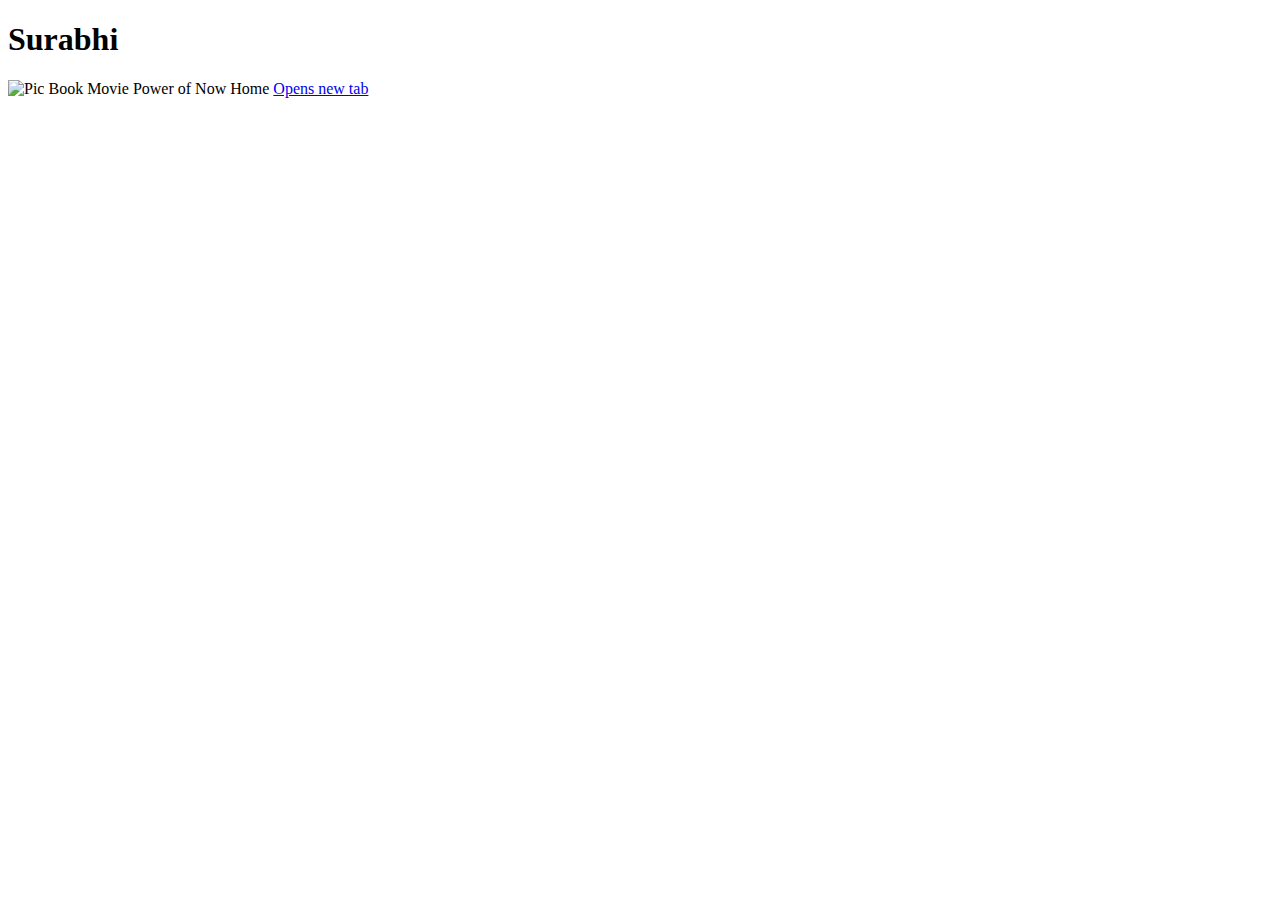
==== index.html @ 6904cc54 "Create index.html" ====
<!DOCTYPE html>
<html lang="en-us">
<head>
  <meta charset="UTF-8">
  <title>Activity 1: Basic HTML Bio</title>
</head>
<section>
  <h1>Surabhi</h1>
  <article>
  <a><img src="http://lorempixel.com/400/200" alt="Pic">
  </a>

<body>
  <tr>
    <th>Book</th>
    <th>Movie</th>
    
  </tr>
</thead>
<tbody>
  <tr>
    <td>Power of Now</td>
    <td>Home</td>
    
  </tr>

  <a href="https://www.google.com" target="_blank">Opens new tab</a>
  <br>

</body>

</html>
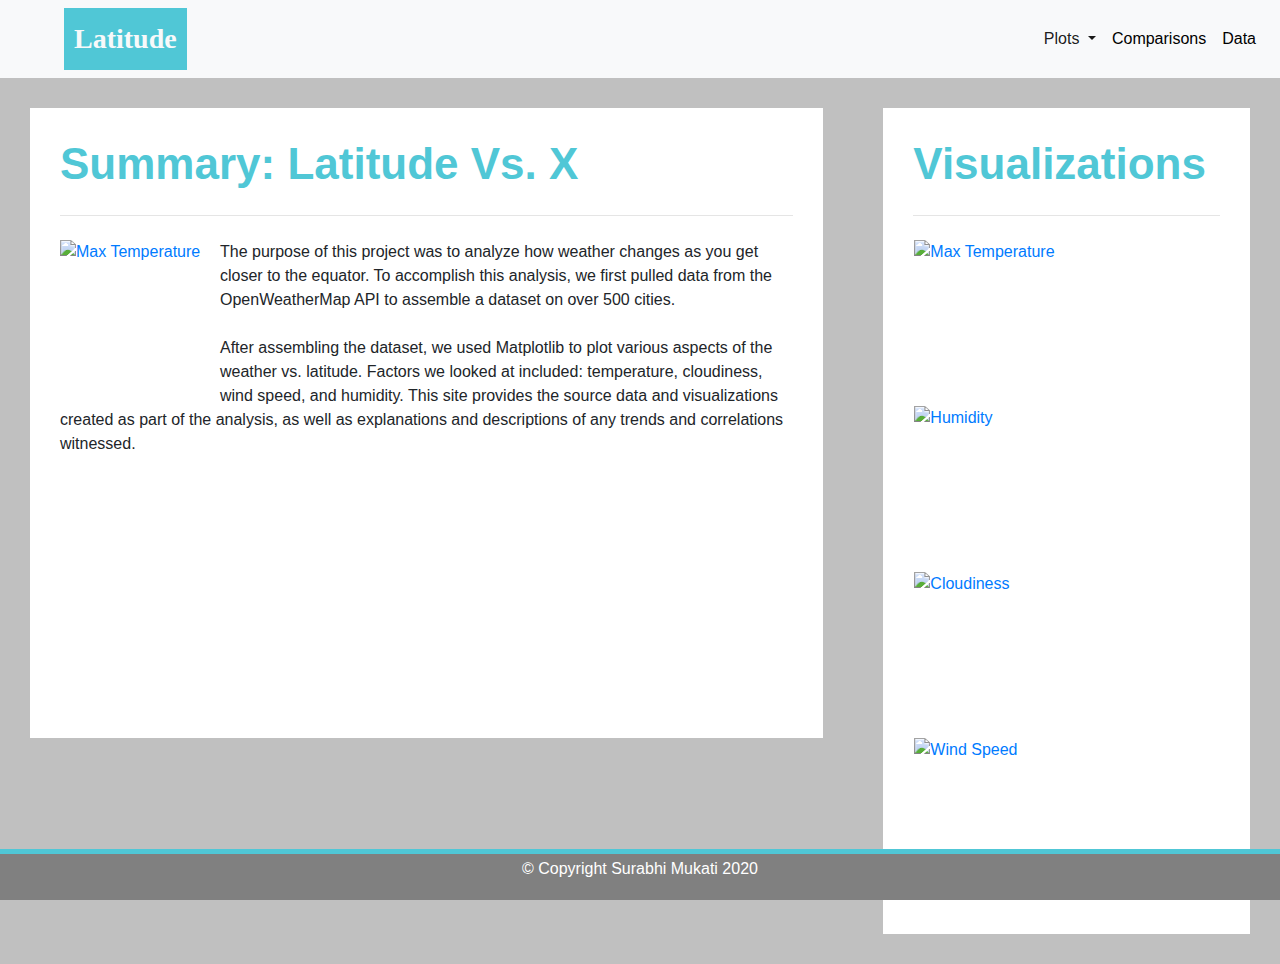
==== commit 50579a7e: "Add files via upload" ====
--- a/index.html
+++ b/index.html
@@ -1,32 +1,104 @@
-<!DOCTYPE html>
-<html lang="en-us">
-<head>
-  <meta charset="UTF-8">
-  <title>Activity 1: Basic HTML Bio</title>
-</head>
-<section>
-  <h1>Surabhi</h1>
-  <article>
-  <a><img src="http://lorempixel.com/400/200" alt="Pic">
-  </a>
-
-<body>
-  <tr>
-    <th>Book</th>
-    <th>Movie</th>
-    
-  </tr>
-</thead>
-<tbody>
-  <tr>
-    <td>Power of Now</td>
-    <td>Home</td>
-    
-  </tr>
-
-  <a href="https://www.google.com" target="_blank">Opens new tab</a>
-  <br>
-
-</body>
-
-</html>
+<!DOCTYPE html>
+<html lang="en">
+<head>
+    <meta charset="UTF-8">
+    <title>WeatherPy</title>
+</head>
+      
+<body>
+    <link rel="stylesheet" href="https://stackpath.bootstrapcdn.com/bootstrap/4.3.1/css/bootstrap.min.css" integrity="sha384-ggOyR0iXCbMQv3Xipma34MD+dH/1fQ784/j6cY/iJTQUOhcWr7x9JvoRxT2MZw1T" crossorigin="anonymous">
+    <link rel="stylesheet" href="style.css">     
+    <nav class="navbar navbar-expand-lg navbar-light bg-light">
+       <a class="navbar-brand text-light ml-5" href="index.html">Latitude</a>
+       <button class="navbar-toggler" type="button" data-toggle="collapse" data-target="#navbarSupportedContent" aria-controls="navbarSupportedContent" aria-expanded="false" aria-label="Toggle navigation">
+          <span class="navbar-toggler-icon"></span>
+       </button>
+      
+        <div class="collapse navbar-collapse" id="navbarSupportedContent">
+          <ul class="nav navbar-nav ml-auto">
+            
+            <li class="nav-item dropdown active">
+              <a class="nav-link dropdown-toggle" href="#" id="navbarDropdown" role="button" data-toggle="dropdown" aria-haspopup="true" aria-expanded="false">
+                Plots
+              </a>
+              <div class="dropdown-menu" aria-labelledby="navbarDropdown">
+                <a class="dropdown-item" href="temp.html">Max. Temperature</a>
+                <a class="dropdown-item" href="humidity.html">Humidity</a>
+                <a class="dropdown-item" href="cloudiness.html">Cloudiness</a>
+                <a class="dropdown-item" href="windspeed.html">Wind Speed</a>
+              </div>
+            </li>
+            <li class="nav-item">
+              <a class="nav-link" href="comparison.html">Comparisons<span class="sr-only">(current)</span></a>
+            </li>
+            <li class="nav-item">
+              <a class="nav-link" href="data.html">Data</a>
+            </li>
+            
+          </ul>
+          
+        </div>
+    </nav>
+  
+    <div class= "container-fluid">
+      <div class= "row">
+          <div class= "col-md-8" >
+              <div class="main-box whiteback">
+                  <h1 class="display-4">Summary: Latitude Vs. X</h1>
+                  <hr class="my-4">
+                
+                  <a target="_blank" href="Resources/assets/images/Fig1.png">
+                      <img class="img-fluid float-right float-sm-right" src="Resources/assets/images/Fig1.png" alt="Max Temperature">
+                  </a>
+               
+                  <p>The purpose of this project was to analyze how weather changes as you get closer to the equator. 
+                    To accomplish this analysis, we first pulled data from the OpenWeatherMap API to assemble a dataset on over 500 cities.
+                    <br><br>
+                    After assembling the dataset, we used Matplotlib to plot various aspects of the weather vs. latitude. 
+                    Factors we looked at included: temperature, cloudiness, wind speed, and humidity. 
+                    This site provides the source data and visualizations created as part of the analysis, 
+                    as well as explanations and descriptions of any trends and correlations witnessed.</p>
+              </div>
+          </div>
+          
+          <div class= "col-md-4">
+            <div class="main-box whiteback">
+              <h1 class="display-4">Visualizations</h1>
+              <hr class="my-4">  
+              
+                <div class="row">
+                  <div class="col pl-3 pb-3">
+                    <a target="_blank" href="Resources/assets/images/Fig1.png">
+                      <img class="img-fluid float-right float-sm-right" src="Resources/assets/images/Fig1.png" alt="Max Temperature">
+                    </a>
+                  </div>
+                  <div class="col pl-3 pb-3">
+                    <a target="_blank" href="Resources/assets/images/Fig2.png">
+                      <img class="img-fluid float-right float-sm-right" src="Resources/assets/images/Fig2.png" alt="Humidity">
+                    </a>
+                  </div>
+                  <div class="w-100"></div>
+                  <div class="col pl-3 pb-3">
+                    <a target="_blank" href="Resources/assets/images/Fig3.png">
+                      <img class="img-fluid float-right float-sm-right" src="Resources/assets/images/Fig3.png" alt="Cloudiness">
+                    </a>
+                  </div>
+                  <div class="col pl-3 pb-3">
+                    <a target="_blank" href="Resources/assets/images/Fig4.png">
+                      <img class="img-fluid float-right float-sm-right" src="Resources/assets/images/Fig4.png" alt="Wind Speed">
+                    </a>
+                  </div>
+                </div>
+             
+          </div>
+          </div>           
+      </div>
+    </div>          
+  <div class="footer">
+    <p>&#169 Copyright Surabhi Mukati 2020</p>
+  </div>
+
+  <script src="https://code.jquery.com/jquery-3.3.1.slim.min.js" integrity="sha384-q8i/X+965DzO0rT7abK41JStQIAqVgRVzpbzo5smXKp4YfRvH+8abtTE1Pi6jizo" crossorigin="anonymous"></script>
+  <script src="https://cdnjs.cloudflare.com/ajax/libs/popper.js/1.14.7/umd/popper.min.js" integrity="sha384-UO2eT0CpHqdSJQ6hJty5KVphtPhzWj9WO1clHTMGa3JDZwrnQq4sF86dIHNDz0W1" crossorigin="anonymous"></script>
+  <script src="https://stackpath.bootstrapcdn.com/bootstrap/4.3.1/js/bootstrap.min.js" integrity="sha384-JjSmVgyd0p3pXB1rRibZUAYoIIy6OrQ6VrjIEaFf/nJGzIxFDsf4x0xIM+B07jRM" crossorigin="anonymous"></script>
+</body>
--- a/style.css
+++ b/style.css
@@ -0,0 +1,121 @@
+@import url('https://fonts.googleapis.com/css2?family=Literata');
+
+
+body {
+  background-color:silver;
+    
+}
+
+.display-2 {
+  color: #50C7D6;
+  font-weight: bold;
+  font-size: 22px;
+  text-align: center;
+}
+
+.display-4 {
+    color: #50C7D6;
+    font-weight: bold;
+    font-size: 44px;
+    
+}
+
+.navbar-nav .nav-item .nav-link {
+  color:black;
+}
+.navbar-nav .nav-itm.active .nav-link,
+.navbar-nav .nav-item:hover .nav-link {
+  background-color: silver;
+}
+
+.navbar-brand {
+    color: white;
+    font-family: verdana;
+    font-weight: bold;
+    font-size: 28px;
+    background-color: #50C7D6;
+    padding: 10px;
+    }
+
+
+/* landing page*/
+
+.col-md-8, .col-md-4 {
+  padding:30px !important;
+  padding-top:0px !important;
+}
+.main-box {
+  padding:30px;
+  width:100%;
+  margin-top:30px;
+  min-height: 70vh;
+}
+.main-box a{
+  float: left;
+}
+.main-box a img{
+  width: 150px;
+  height: 150px;
+  margin-top:0px;
+  margin-right: 10px;
+}
+
+/* footer on the landing page*/
+.footer {
+  position: fixed;
+  left: 0;
+  bottom: 0;
+  width: 100%;
+  background-color: gray;
+  color: white;
+  text-align: center;
+  border-top: 5px solid #50C7D6;
+  line-height: 30px;
+}
+
+/* comparison page*/
+.comparison-box {
+  padding:60px;
+  width:100%;
+  margin-top:60px;
+  min-height: 70vh;
+}
+.whiteback {
+  background-color: white;
+}
+
+.image-box {
+  padding: 30px;
+  margin:30px;
+  width: 100%;
+}
+.image-photo {
+  padding-top: 5px;
+  padding-bottom: 10px;
+  width: 600px;
+  height: 500px;
+}
+
+/* table on the data page*/
+.table tr {
+  text-align: center;
+}
+
+
+
+
+@media only screen and (max-width: 786px) {
+  body {
+    background-color: lightblue;
+  }
+
+  .whiteback {
+    background-color:lightgoldenrodyellow;
+  }
+
+  .navbar-nav .nav-itm.active .nav-link,
+  .navbar-nav .nav-item:hover .nav-link {
+  background-color:lightsteelblue;
+  }
+
+}
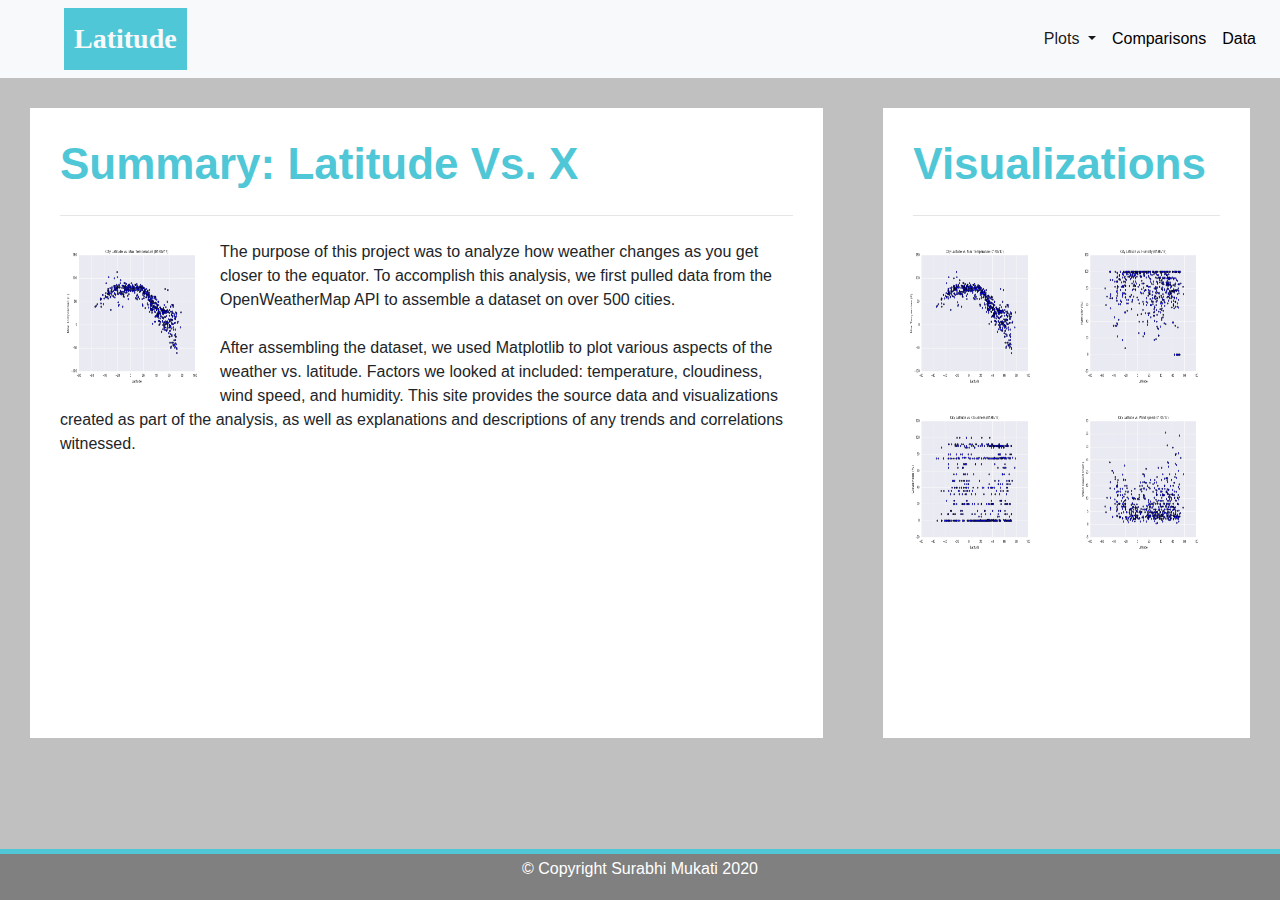
==== commit cc7d89d6: "Final" ====
--- a/index.html
+++ b/index.html
@@ -1,104 +1,104 @@
-<!DOCTYPE html>
-<html lang="en">
-<head>
-    <meta charset="UTF-8">
-    <title>WeatherPy</title>
-</head>
-      
-<body>
-    <link rel="stylesheet" href="https://stackpath.bootstrapcdn.com/bootstrap/4.3.1/css/bootstrap.min.css" integrity="sha384-ggOyR0iXCbMQv3Xipma34MD+dH/1fQ784/j6cY/iJTQUOhcWr7x9JvoRxT2MZw1T" crossorigin="anonymous">
-    <link rel="stylesheet" href="style.css">     
-    <nav class="navbar navbar-expand-lg navbar-light bg-light">
-       <a class="navbar-brand text-light ml-5" href="index.html">Latitude</a>
-       <button class="navbar-toggler" type="button" data-toggle="collapse" data-target="#navbarSupportedContent" aria-controls="navbarSupportedContent" aria-expanded="false" aria-label="Toggle navigation">
-          <span class="navbar-toggler-icon"></span>
-       </button>
-      
-        <div class="collapse navbar-collapse" id="navbarSupportedContent">
-          <ul class="nav navbar-nav ml-auto">
-            
-            <li class="nav-item dropdown active">
-              <a class="nav-link dropdown-toggle" href="#" id="navbarDropdown" role="button" data-toggle="dropdown" aria-haspopup="true" aria-expanded="false">
-                Plots
-              </a>
-              <div class="dropdown-menu" aria-labelledby="navbarDropdown">
-                <a class="dropdown-item" href="temp.html">Max. Temperature</a>
-                <a class="dropdown-item" href="humidity.html">Humidity</a>
-                <a class="dropdown-item" href="cloudiness.html">Cloudiness</a>
-                <a class="dropdown-item" href="windspeed.html">Wind Speed</a>
-              </div>
-            </li>
-            <li class="nav-item">
-              <a class="nav-link" href="comparison.html">Comparisons<span class="sr-only">(current)</span></a>
-            </li>
-            <li class="nav-item">
-              <a class="nav-link" href="data.html">Data</a>
-            </li>
-            
-          </ul>
-          
-        </div>
-    </nav>
-  
-    <div class= "container-fluid">
-      <div class= "row">
-          <div class= "col-md-8" >
-              <div class="main-box whiteback">
-                  <h1 class="display-4">Summary: Latitude Vs. X</h1>
-                  <hr class="my-4">
-                
-                  <a target="_blank" href="Resources/assets/images/Fig1.png">
-                      <img class="img-fluid float-right float-sm-right" src="Resources/assets/images/Fig1.png" alt="Max Temperature">
-                  </a>
-               
-                  <p>The purpose of this project was to analyze how weather changes as you get closer to the equator. 
-                    To accomplish this analysis, we first pulled data from the OpenWeatherMap API to assemble a dataset on over 500 cities.
-                    <br><br>
-                    After assembling the dataset, we used Matplotlib to plot various aspects of the weather vs. latitude. 
-                    Factors we looked at included: temperature, cloudiness, wind speed, and humidity. 
-                    This site provides the source data and visualizations created as part of the analysis, 
-                    as well as explanations and descriptions of any trends and correlations witnessed.</p>
-              </div>
-          </div>
-          
-          <div class= "col-md-4">
-            <div class="main-box whiteback">
-              <h1 class="display-4">Visualizations</h1>
-              <hr class="my-4">  
-              
-                <div class="row">
-                  <div class="col pl-3 pb-3">
-                    <a target="_blank" href="Resources/assets/images/Fig1.png">
-                      <img class="img-fluid float-right float-sm-right" src="Resources/assets/images/Fig1.png" alt="Max Temperature">
-                    </a>
-                  </div>
-                  <div class="col pl-3 pb-3">
-                    <a target="_blank" href="Resources/assets/images/Fig2.png">
-                      <img class="img-fluid float-right float-sm-right" src="Resources/assets/images/Fig2.png" alt="Humidity">
-                    </a>
-                  </div>
-                  <div class="w-100"></div>
-                  <div class="col pl-3 pb-3">
-                    <a target="_blank" href="Resources/assets/images/Fig3.png">
-                      <img class="img-fluid float-right float-sm-right" src="Resources/assets/images/Fig3.png" alt="Cloudiness">
-                    </a>
-                  </div>
-                  <div class="col pl-3 pb-3">
-                    <a target="_blank" href="Resources/assets/images/Fig4.png">
-                      <img class="img-fluid float-right float-sm-right" src="Resources/assets/images/Fig4.png" alt="Wind Speed">
-                    </a>
-                  </div>
-                </div>
-             
-          </div>
-          </div>           
-      </div>
-    </div>          
-  <div class="footer">
-    <p>&#169 Copyright Surabhi Mukati 2020</p>
-  </div>
-
-  <script src="https://code.jquery.com/jquery-3.3.1.slim.min.js" integrity="sha384-q8i/X+965DzO0rT7abK41JStQIAqVgRVzpbzo5smXKp4YfRvH+8abtTE1Pi6jizo" crossorigin="anonymous"></script>
-  <script src="https://cdnjs.cloudflare.com/ajax/libs/popper.js/1.14.7/umd/popper.min.js" integrity="sha384-UO2eT0CpHqdSJQ6hJty5KVphtPhzWj9WO1clHTMGa3JDZwrnQq4sF86dIHNDz0W1" crossorigin="anonymous"></script>
-  <script src="https://stackpath.bootstrapcdn.com/bootstrap/4.3.1/js/bootstrap.min.js" integrity="sha384-JjSmVgyd0p3pXB1rRibZUAYoIIy6OrQ6VrjIEaFf/nJGzIxFDsf4x0xIM+B07jRM" crossorigin="anonymous"></script>
-</body>
+<!DOCTYPE html>
+<html lang="en">
+<head>
+    <meta charset="UTF-8">
+    <title>WeatherPy</title>
+</head>
+      
+<body>
+    <link rel="stylesheet" href="https://stackpath.bootstrapcdn.com/bootstrap/4.3.1/css/bootstrap.min.css" integrity="sha384-ggOyR0iXCbMQv3Xipma34MD+dH/1fQ784/j6cY/iJTQUOhcWr7x9JvoRxT2MZw1T" crossorigin="anonymous">
+    <link rel="stylesheet" href="style.css">     
+    <nav class="navbar navbar-expand-lg navbar-light bg-light">
+       <a class="navbar-brand text-light ml-5" href="index.html">Latitude</a>
+       <button class="navbar-toggler" type="button" data-toggle="collapse" data-target="#navbarSupportedContent" aria-controls="navbarSupportedContent" aria-expanded="false" aria-label="Toggle navigation">
+          <span class="navbar-toggler-icon"></span>
+       </button>
+      
+        <div class="collapse navbar-collapse" id="navbarSupportedContent">
+          <ul class="nav navbar-nav ml-auto">
+            
+            <li class="nav-item dropdown active">
+              <a class="nav-link dropdown-toggle" href="#" id="navbarDropdown" role="button" data-toggle="dropdown" aria-haspopup="true" aria-expanded="false">
+                Plots
+              </a>
+              <div class="dropdown-menu" aria-labelledby="navbarDropdown">
+                <a class="dropdown-item" href="temp.html">Max. Temperature</a>
+                <a class="dropdown-item" href="humidity.html">Humidity</a>
+                <a class="dropdown-item" href="cloudiness.html">Cloudiness</a>
+                <a class="dropdown-item" href="windspeed.html">Wind Speed</a>
+              </div>
+            </li>
+            <li class="nav-item">
+              <a class="nav-link" href="comparison.html">Comparisons<span class="sr-only">(current)</span></a>
+            </li>
+            <li class="nav-item">
+              <a class="nav-link" href="data.html">Data</a>
+            </li>
+            
+          </ul>
+          
+        </div>
+    </nav>
+  
+    <div class= "container-fluid">
+      <div class= "row">
+          <div class= "col-md-8" >
+              <div class="main-box whiteback">
+                  <h1 class="display-4">Summary: Latitude Vs. X</h1>
+                  <hr class="my-4">
+                
+                  <a target="_blank" href="Resources/assets/images/Fig1.png">
+                      <img class="img-fluid float-right float-sm-right" src="Resources/assets/images/Fig1.png" alt="Max Temperature">
+                  </a>
+               
+                  <p>The purpose of this project was to analyze how weather changes as you get closer to the equator. 
+                    To accomplish this analysis, we first pulled data from the OpenWeatherMap API to assemble a dataset on over 500 cities.
+                    <br><br>
+                    After assembling the dataset, we used Matplotlib to plot various aspects of the weather vs. latitude. 
+                    Factors we looked at included: temperature, cloudiness, wind speed, and humidity. 
+                    This site provides the source data and visualizations created as part of the analysis, 
+                    as well as explanations and descriptions of any trends and correlations witnessed.</p>
+              </div>
+          </div>
+          
+          <div class= "col-md-4">
+            <div class="main-box whiteback">
+              <h1 class="display-4">Visualizations</h1>
+              <hr class="my-4">  
+              
+                <div class="row">
+                  <div class="col pl-3 pb-3">
+                    <a target="_blank" href="Resources/assets/images/Fig1.png">
+                      <img class="img-fluid float-right float-sm-right" src="Resources/assets/images/Fig1.png" alt="Max Temperature">
+                    </a>
+                  </div>
+                  <div class="col pl-3 pb-3">
+                    <a target="_blank" href="Resources/assets/images/Fig2.png">
+                      <img class="img-fluid float-right float-sm-right" src="Resources/assets/images/Fig2.png" alt="Humidity">
+                    </a>
+                  </div>
+                  <div class="w-100"></div>
+                  <div class="col pl-3 pb-3">
+                    <a target="_blank" href="Resources/assets/images/Fig3.png">
+                      <img class="img-fluid float-right float-sm-right" src="Resources/assets/images/Fig3.png" alt="Cloudiness">
+                    </a>
+                  </div>
+                  <div class="col pl-3 pb-3">
+                    <a target="_blank" href="Resources/assets/images/Fig4.png">
+                      <img class="img-fluid float-right float-sm-right" src="Resources/assets/images/Fig4.png" alt="Wind Speed">
+                    </a>
+                  </div>
+                </div>
+             
+          </div>
+          </div>           
+      </div>
+    </div>          
+  <div class="footer">
+    <p>&#169 Copyright Surabhi Mukati 2020</p>
+  </div>
+
+  <script src="https://code.jquery.com/jquery-3.3.1.slim.min.js" integrity="sha384-q8i/X+965DzO0rT7abK41JStQIAqVgRVzpbzo5smXKp4YfRvH+8abtTE1Pi6jizo" crossorigin="anonymous"></script>
+  <script src="https://cdnjs.cloudflare.com/ajax/libs/popper.js/1.14.7/umd/popper.min.js" integrity="sha384-UO2eT0CpHqdSJQ6hJty5KVphtPhzWj9WO1clHTMGa3JDZwrnQq4sF86dIHNDz0W1" crossorigin="anonymous"></script>
+  <script src="https://stackpath.bootstrapcdn.com/bootstrap/4.3.1/js/bootstrap.min.js" integrity="sha384-JjSmVgyd0p3pXB1rRibZUAYoIIy6OrQ6VrjIEaFf/nJGzIxFDsf4x0xIM+B07jRM" crossorigin="anonymous"></script>
+</body>
--- a/style.css
+++ b/style.css
@@ -1,121 +1,121 @@
-@import url('https://fonts.googleapis.com/css2?family=Literata');
-
-
-body {
-  background-color:silver;
-    
-}
-
-.display-2 {
-  color: #50C7D6;
-  font-weight: bold;
-  font-size: 22px;
-  text-align: center;
-}
-
-.display-4 {
-    color: #50C7D6;
-    font-weight: bold;
-    font-size: 44px;
-    
-}
-
-.navbar-nav .nav-item .nav-link {
-  color:black;
-}
-.navbar-nav .nav-itm.active .nav-link,
-.navbar-nav .nav-item:hover .nav-link {
-  background-color: silver;
-}
-
-.navbar-brand {
-    color: white;
-    font-family: verdana;
-    font-weight: bold;
-    font-size: 28px;
-    background-color: #50C7D6;
-    padding: 10px;
-    }
-
-
-/* landing page*/
-
-.col-md-8, .col-md-4 {
-  padding:30px !important;
-  padding-top:0px !important;
-}
-.main-box {
-  padding:30px;
-  width:100%;
-  margin-top:30px;
-  min-height: 70vh;
-}
-.main-box a{
-  float: left;
-}
-.main-box a img{
-  width: 150px;
-  height: 150px;
-  margin-top:0px;
-  margin-right: 10px;
-}
-
-/* footer on the landing page*/
-.footer {
-  position: fixed;
-  left: 0;
-  bottom: 0;
-  width: 100%;
-  background-color: gray;
-  color: white;
-  text-align: center;
-  border-top: 5px solid #50C7D6;
-  line-height: 30px;
-}
-
-/* comparison page*/
-.comparison-box {
-  padding:60px;
-  width:100%;
-  margin-top:60px;
-  min-height: 70vh;
-}
-.whiteback {
-  background-color: white;
-}
-
-.image-box {
-  padding: 30px;
-  margin:30px;
-  width: 100%;
-}
-.image-photo {
-  padding-top: 5px;
-  padding-bottom: 10px;
-  width: 600px;
-  height: 500px;
-}
-
-/* table on the data page*/
-.table tr {
-  text-align: center;
-}
-
-
-
-
-@media only screen and (max-width: 786px) {
-  body {
-    background-color: lightblue;
-  }
-
-  .whiteback {
-    background-color:lightgoldenrodyellow;
-  }
-
-  .navbar-nav .nav-itm.active .nav-link,
-  .navbar-nav .nav-item:hover .nav-link {
-  background-color:lightsteelblue;
-  }
-
-}
+@import url('https://fonts.googleapis.com/css2?family=Literata');
+
+
+body {
+  background-color:silver;
+    
+}
+
+.display-2 {
+  color: #50C7D6;
+  font-weight: bold;
+  font-size: 22px;
+  text-align: center;
+}
+
+.display-4 {
+    color: #50C7D6;
+    font-weight: bold;
+    font-size: 44px;
+    
+}
+
+.navbar-nav .nav-item .nav-link {
+  color:black;
+}
+.navbar-nav .nav-itm.active .nav-link,
+.navbar-nav .nav-item:hover .nav-link {
+  background-color: silver;
+}
+
+.navbar-brand {
+    color: white;
+    font-family: verdana;
+    font-weight: bold;
+    font-size: 28px;
+    background-color: #50C7D6;
+    padding: 10px;
+    }
+
+
+/* landing page*/
+
+.col-md-8, .col-md-4 {
+  padding:30px !important;
+  padding-top:0px !important;
+}
+.main-box {
+  padding:30px;
+  width:100%;
+  margin-top:30px;
+  min-height: 70vh;
+}
+.main-box a{
+  float: left;
+}
+.main-box a img{
+  width: 150px;
+  height: 150px;
+  margin-top:0px;
+  margin-right: 10px;
+}
+
+/* footer on the landing page*/
+.footer {
+  position: fixed;
+  left: 0;
+  bottom: 0;
+  width: 100%;
+  background-color: gray;
+  color: white;
+  text-align: center;
+  border-top: 5px solid #50C7D6;
+  line-height: 30px;
+}
+
+/* comparison page*/
+.comparison-box {
+  padding:60px;
+  width:100%;
+  margin-top:60px;
+  min-height: 70vh;
+}
+.whiteback {
+  background-color: white;
+}
+
+.image-box {
+  padding: 30px;
+  margin:30px;
+  width: 100%;
+}
+.image-photo {
+  padding-top: 5px;
+  padding-bottom: 10px;
+  width: 600px;
+  height: 500px;
+}
+
+/* table on the data page*/
+.table tr {
+  text-align: center;
+}
+
+
+
+
+@media only screen and (max-width: 786px) {
+  body {
+    background-color: lightblue;
+  }
+
+  .whiteback {
+    background-color:lightgoldenrodyellow;
+  }
+
+  .navbar-nav .nav-itm.active .nav-link,
+  .navbar-nav .nav-item:hover .nav-link {
+  background-color:lightsteelblue;
+  }
+
+}
